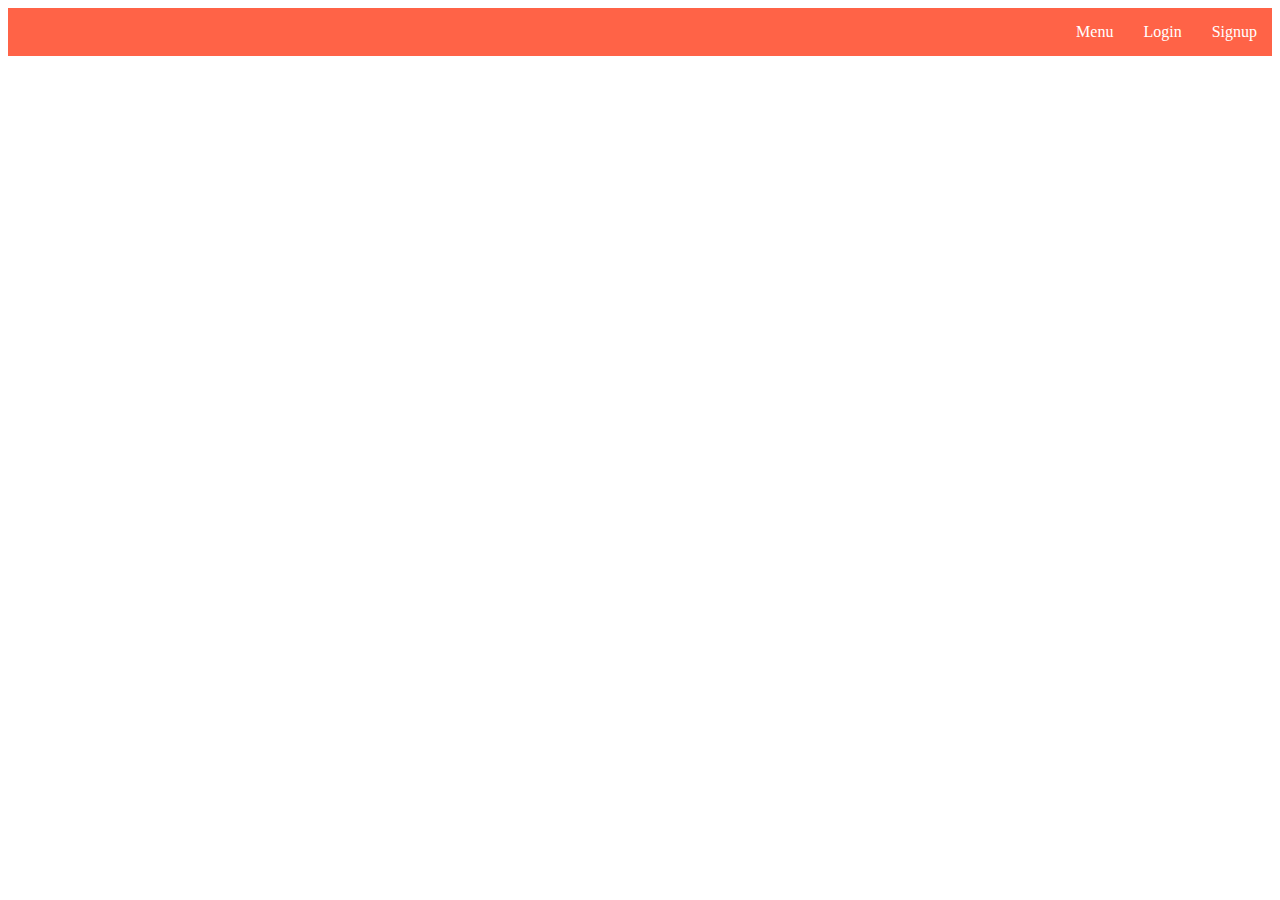
==== OnlineFood/index.html @ ef003a00 "first commit" ====
<!DOCTYPE html>
<html lang="en">
<head>
    <meta charset="UTF-8">
    <meta http-equiv="X-UA-Compatible" content="IE=edge">
    <meta name="viewport" content="width=device-width, initial-scale=1.0">
    <link rel="stylesheet" href="style.css">
    <title>Food Ordering</title>
</head>
<body>
    <nav class="navbar">
        <div>Menu</div>
        <div onclick="(window.location.href='login.html')">Login</div>
        <div onclick="(window.location.href='signup.html')">Signup</div>
    </nav>
</body>
</html>
---- OnlineFood/style.css ----
.navbar{
    display: flex;
    background-color: tomato;
    justify-content:flex-end;
}
.navbar>div{
    margin: 15px 15px;
    color: white;
}
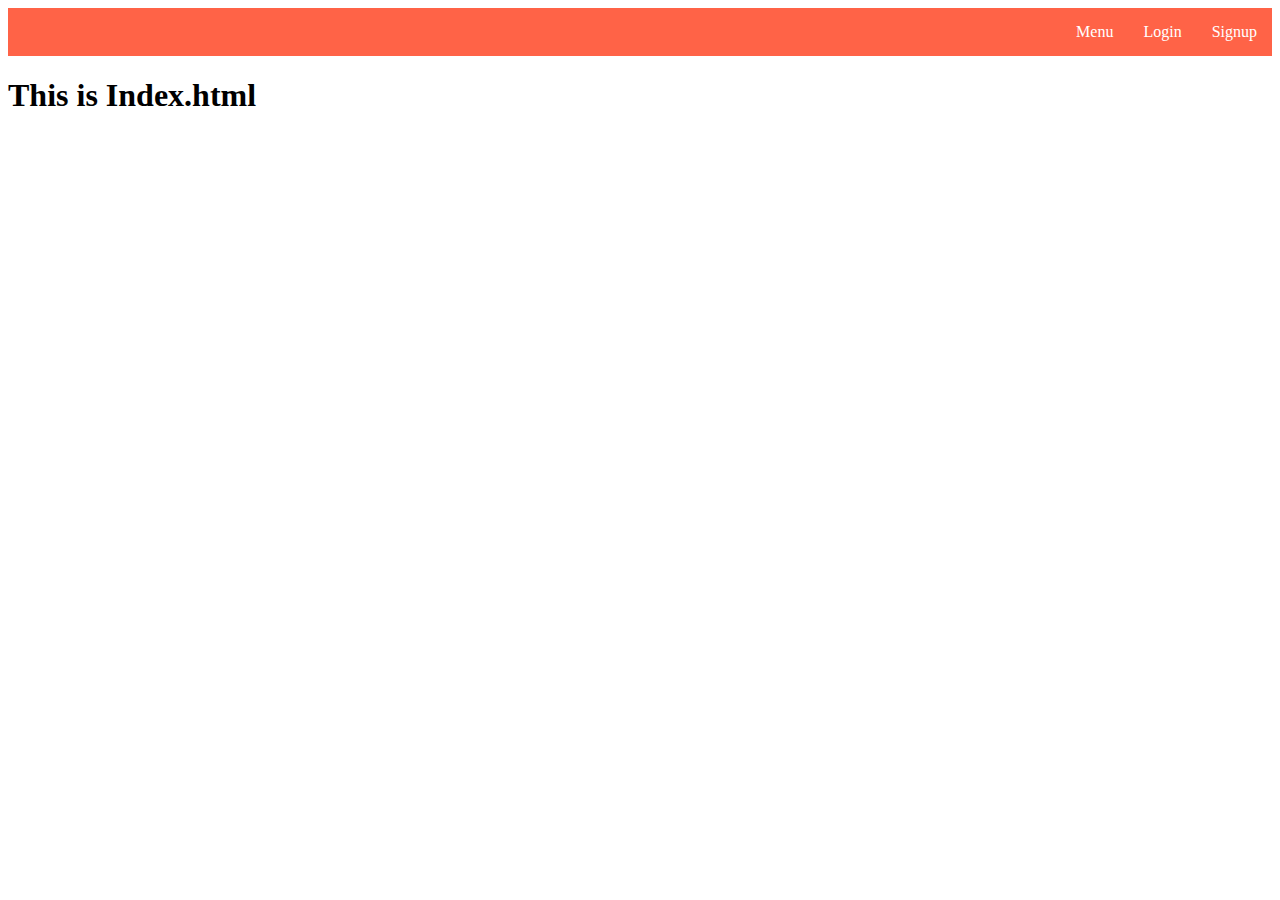
==== commit 366f73a1: "Update index.html" ====
--- a/OnlineFood/index.html
+++ b/OnlineFood/index.html
@@ -13,5 +13,6 @@
         <div onclick="(window.location.href='login.html')">Login</div>
         <div onclick="(window.location.href='signup.html')">Signup</div>
     </nav>
+    <h1>This is Index.html</h1
 </body>
-</html>+</html>
